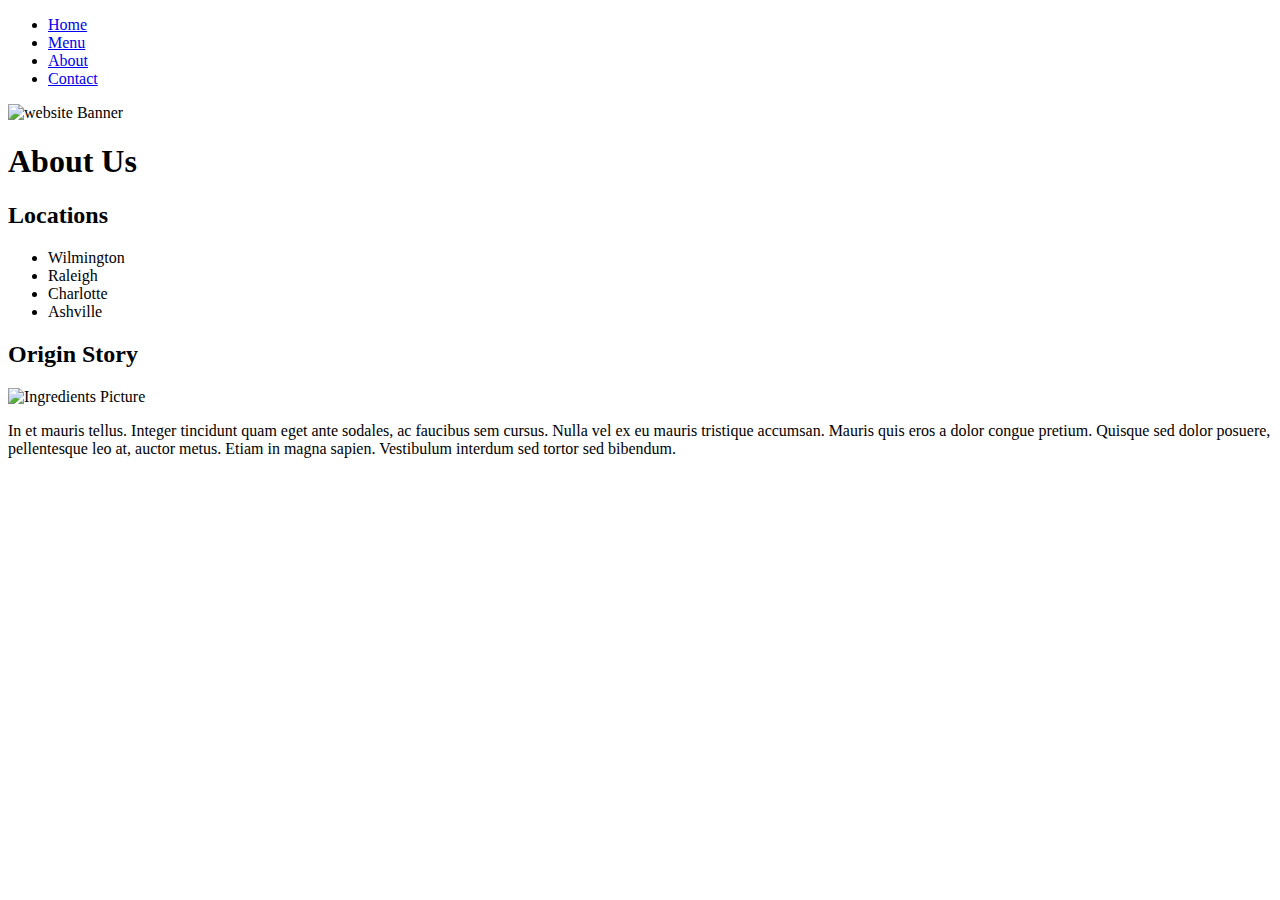
==== about.html @ 84d920ff "Changes to HTML" ====
<!DOCTYPE html>
<html lang="en">
<head>
    <meta charset="UTF-8">
    <meta name="viewport" content="width=device-width, initial-scale=1.0">
    <title>Document</title>
    <!-- Remember to link to your CSS file! -->
    <link rel="stylesheet" href="assets/css/style.css" type="text/css">
</head>
<body>
    <!-- ABOUT PAGE -->
    <!-- TODO: Navbar here -->
    <nav>
        <ul>
        <li><a href="./index.html">Home</a></li>
        <li><a href="./menu.html">Menu</a></li>
        <li><a href="./about.html">About</a></li>
        <li><a href="./contact.html">Contact</a></li>
      </ul>
    </nav>
    <!-- TODO: Banner Image here-->
    <div id="banner">
        <img src="./assets/images/banner.png" alt="website Banner" >
        </div>
    <main>
        <!-- About page code here -->
        <h1>About Us</h1>
        <h2>Locations</h2>
        <ul>
            <li>Wilmington</li>
            <li>Raleigh</li>
            <li>Charlotte</li>
            <li>Ashville</li>
        </ul>
        <h2>Origin Story</h2>
        <img src="./assets/images/about.jpg" alt="Ingredients Picture" >
        <p>In et mauris tellus. Integer tincidunt quam eget ante sodales, ac faucibus sem cursus. Nulla vel ex eu mauris tristique accumsan. Mauris quis eros a dolor congue pretium. Quisque sed dolor posuere, pellentesque leo at, auctor metus. Etiam in magna sapien. Vestibulum interdum sed tortor sed bibendum.</p>
    </main>
</body>
</html>
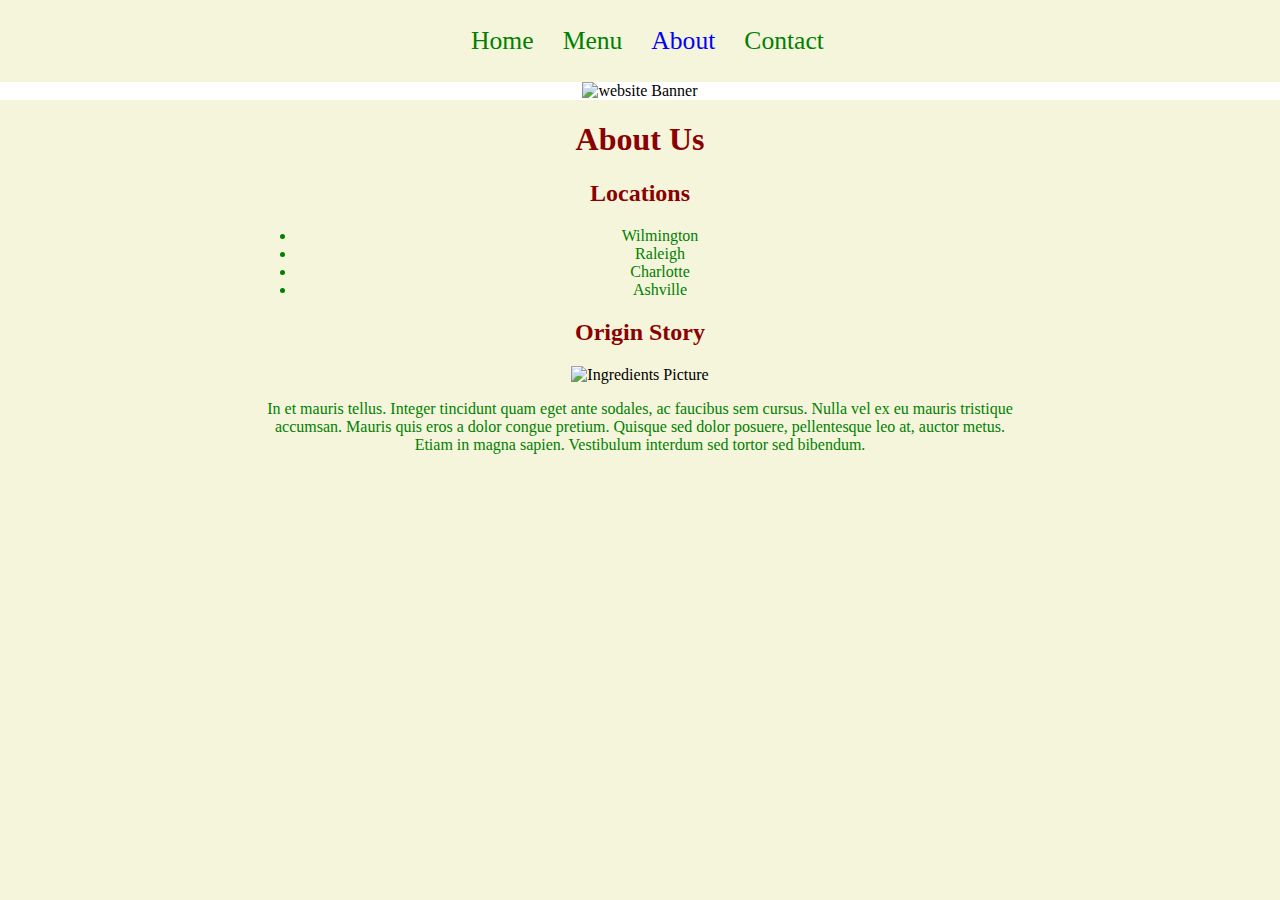
==== commit 47780c0b: "bonus activity" ====
--- a/about.html
+++ b/about.html
@@ -14,7 +14,7 @@
         <ul>
         <li><a href="./index.html">Home</a></li>
         <li><a href="./menu.html">Menu</a></li>
-        <li><a href="./about.html">About</a></li>
+        <li><a href="./about.html"  class="highlight">About</a></li>
         <li><a href="./contact.html">Contact</a></li>
       </ul>
     </nav>
--- a/assets/css/style.css
+++ b/assets/css/style.css
@@ -0,0 +1,90 @@
+html,
+body {
+    margin: 0;
+    padding: 0;
+    background-color: beige;
+    text-align: center;
+}
+
+h1,
+h2 {
+    color: darkred;
+}
+
+h3, 
+p,
+li {
+    color: green;
+}
+
+img {
+    width: 100%;
+    height: auto;
+    max-width: 100%;
+}
+
+main {
+    margin: 0 20%;
+}
+
+nav {
+    background-color: beige;
+    padding: 10px;
+}
+
+nav ul {
+    list-style-type: none;
+    text-align: center;
+}
+
+nav li {
+    display: inline;
+}
+
+nav a {
+    text-decoration: none;
+    font-size: 1.6em;
+    color: green;
+    margin-right: 25px;
+}
+
+nav a:hover {
+    color: darkred;
+}
+
+#banner {
+    width: 100%;
+    height: auto;
+    background-color: white;
+}
+
+#banner img {
+    width: 60%;
+    height: auto;
+}
+
+.service {
+    display: inline-block;
+    background-color: white;
+    border: 5px solid green;
+    border-radius: 5px;
+    color: darkred;
+    font-size: 2em;
+    padding: 20px;
+    margin: 10px;
+}
+
+table {
+    border: 3px solid black;
+    width: 100%;
+}
+  
+td,
+th {
+    border: 1px solid black;
+    padding: 5px;
+}
+
+.highlight {
+    color: Blue;
+}